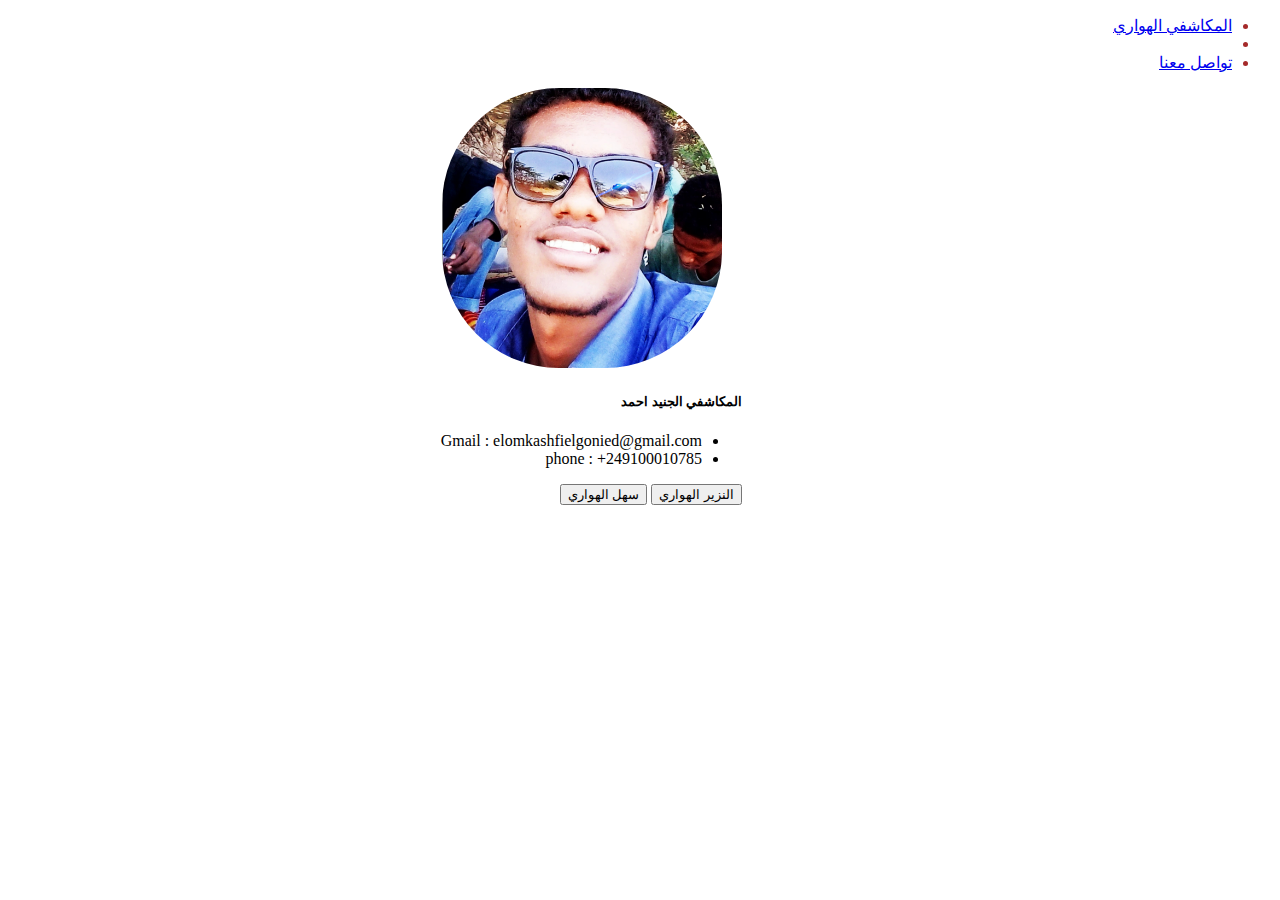
==== info.html @ 5cd6977d "update" ====
<!DOCTYPE html>
<html lang="ar">
<head>
    <meta charset="UTF-8">
    <meta name="viewport" content="width=device-width, initial-scale=1.0">
    <link rel="stylesheet" href="style.css">
    <title>تواصل معنا</title>
</head>
<body dir="rtl">
    <ul class="nav justify-content-center btn btn-light " style="color: brown;">
        <li class="nav-item btn btn-dark">
          <a class="nav-link active" href="Mokashfi.html">المكاشفي الهواري</a>
        </li>
        <li> <a class="nav-link active" href="#">  </a></li>
        <li class="nav-item btn btn-dark">
          <a class="nav-link active" href="info.html" tabindex="-1" aria-disabled="true">تواصل معنا</a>
        </li>
      </ul> 
<div dir="rtl"   style="margin-right: 530px; "><div   class="card" style="width: 20rem;">
        <img src="info.jpg" class="card-img-top" alt="..." style=" margin-right: 20px; width: 280px; border-top-left-radius: calc(6.25rem - -17px); border-top-right-radius: calc(6.25rem - -17px); border-bottom-left-radius: calc(6.25rem - -17px); border-bottom-right-radius: calc(6.25rem - -17px);">
        <div class="card-body">
          <h5 class="card-title" style="margin-left: 40px;">المكاشفي الجنيد احمد </h5>
          
        </div dir="rtl">
        <ul class="list-group list-group-flush">
          <li class="list-group-item">Gmail    : elomkashfielgonied@gmail.com</li>
          <li class="list-group-item">phone    : +249100010785</li>
          
        </ul>
        <div class="card-body">
          <a href="C:\Users\M.Elmokashfi\Desktop\Madeh\elnazeralhawary\nazer.html" class="card-link"><button type="button" class="btn btn-outline-primary">النزير الهواري</button></a>
          <a href="#" class="card-link"><button type="button" class="btn btn-outline-primary">سهل الهواري</button></a>
        </div>
      </div></div>
    









    <script src="javascript.js"></script>
    <script src="jquery.js"></script>
</body>
</html>
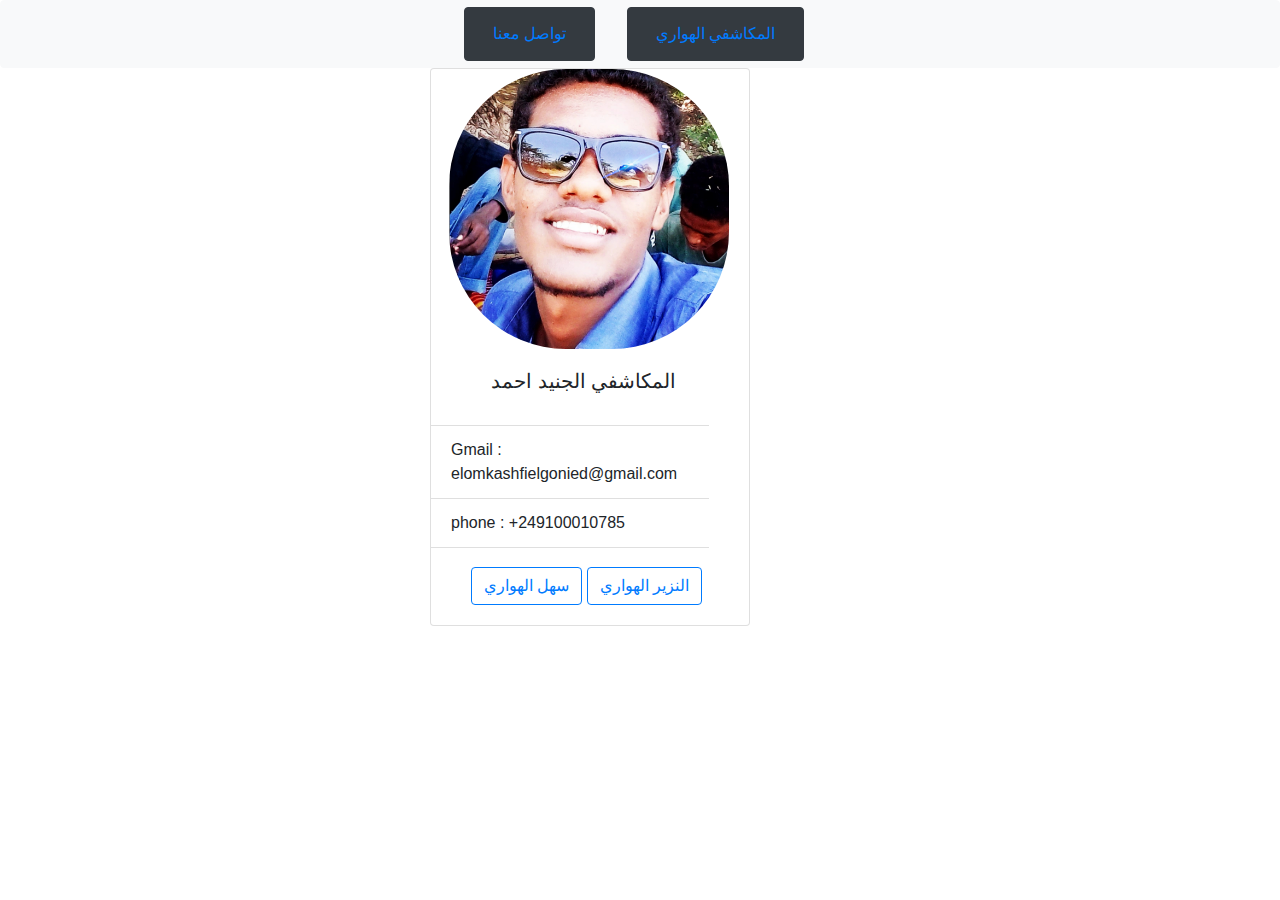
==== commit ca7215cb: "Update info.html" ====
--- a/info.html
+++ b/info.html
@@ -28,7 +28,7 @@
           
         </ul>
         <div class="card-body">
-          <a href="C:\Users\M.Elmokashfi\Desktop\Madeh\elnazeralhawary\nazer.html" class="card-link"><button type="button" class="btn btn-outline-primary">النزير الهواري</button></a>
+          <a href="https://elmokashfi-elgonied.github.io/Nazir/" class="card-link"><button type="button" class="btn btn-outline-primary">النزير الهواري</button></a>
           <a href="#" class="card-link"><button type="button" class="btn btn-outline-primary">سهل الهواري</button></a>
         </div>
       </div></div>
@@ -45,4 +45,4 @@
     <script src="javascript.js"></script>
     <script src="jquery.js"></script>
 </body>
-</html>+</html>
